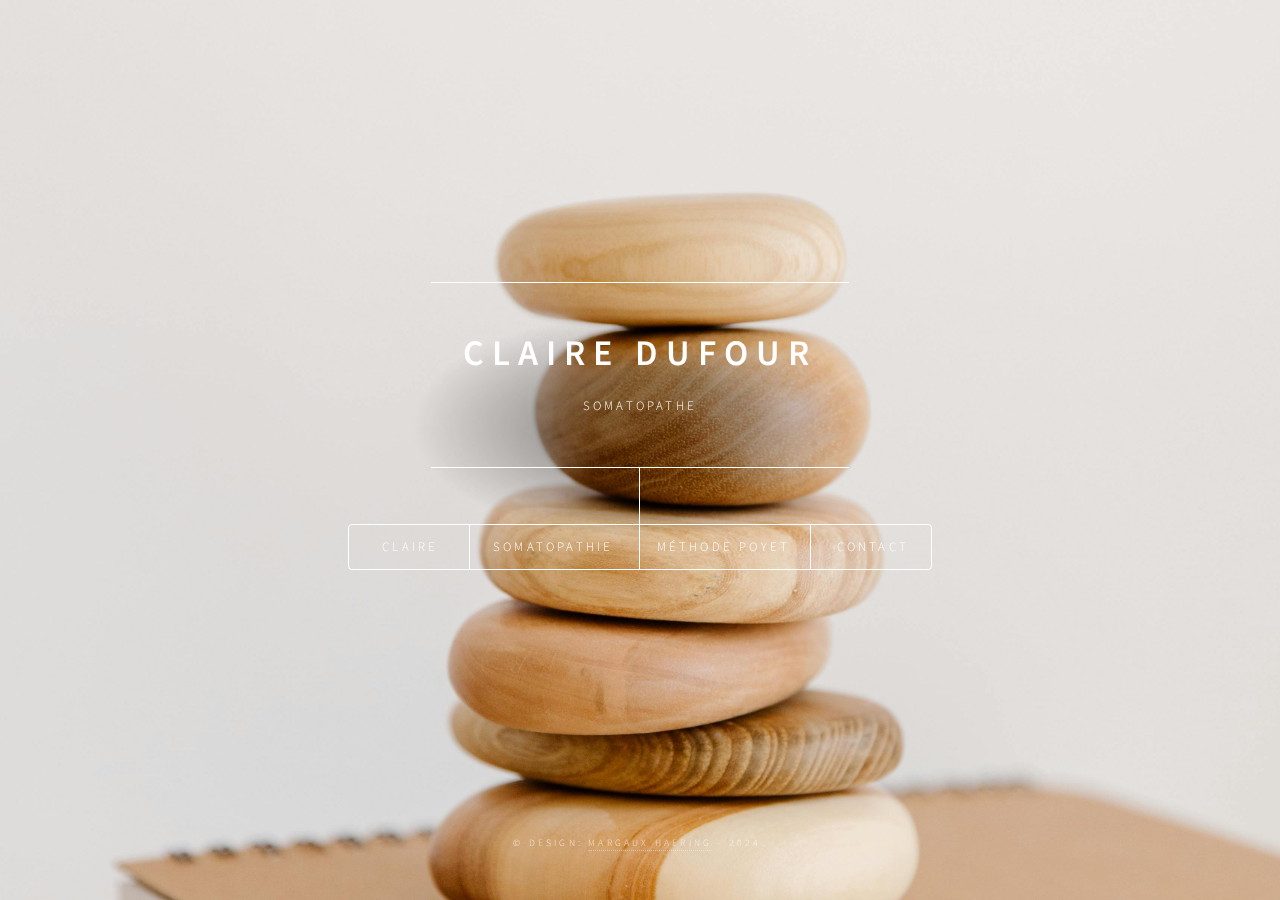
==== index.html @ a1e49cc4 "first commit" ====
<!DOCTYPE HTML>

<html>
	<head>
		<title>Claire Dufour - Somatopathe</title>
		<meta charset="utf-8" />
		<meta name="viewport" content="width=device-width, initial-scale=1, user-scalable=no" />
		<link rel="stylesheet" href="assets/css/main.css" />
		<noscript><link rel="stylesheet" href="assets/css/noscript.css" /></noscript>
	</head>
	<body class="is-preload">

		<!-- Wrapper -->
			<div id="wrapper">

				<!-- Header -->
					<header id="header">

						<div class="content">
							<div class="inner">
								<h1>Claire Dufour</h1>
								<p>Somatopathe</p>
							</div>
						</div>
						<nav>
							<ul>
								<li><a href="#intro">Claire</a></li>
								<li><a href="#work">Somatopathie</a></li>
								<li><a href="#about">Méthode Poyet</a></li>
								<li><a href="#contact">Contact</a></li>
							</ul>
						</nav>
					</header>

				<!-- Main -->
					<div id="main">

						<!-- Intro -->
							<article id="intro">
								<h2 class="major">Claire Dufour</h2>
								<span class="image main" ><img src="/assets/img/claire.png" alt="" /></span>
								<p>Je m’appelle Claire Dufour, j’ai 29 ans, je vis à Monaco et je suis Somatopathe. <br><br>

🌸 Avant ça, j’ai fait des études en Staps à Nice et obtenu ma Licence Entraînement Sportif. Passionnée par le sauvetage aquatique, l’apnée et le milieu marin, j’ai été sauveteuse en mer puis formatrice et par la suite j’ai exercé à l’Ecole départementale de la mer en tant qu’animatrice.

<br>🌸 Après 4 années d’études à l’école de Somatopathie de Pierre-Camille Vernet, j’ai obtenu mon diplôme et j’exerce maintenant en cabinet à Beausoleil.
<br>Je me suis naturellement tournée vers cette approche thérapeutique pour sa façon de mettre en lien le corps et l’esprit.

<br>🌸 Les événements de la vie que nous traversons nous rapprochent chaque jour davantage de ce que nous sommes et, résolument tournée vers l’autre, j’ai décidé de me consacrer à la Somatopathie et au Bien-être.

<br><br>Je reçois sur rendez-vous uniquement et je serai ravie de vous donner de plus amples informations.</p>
							</article>

						<!-- Work -->
							<article id="work">
								<h2 class="major">La Somatopathie</h2>
								<span class="image main"><img src="/assets/img/somato.png" alt="" /></span>
								<p>La somatopathie passe par une écoute empathique du patient et de son corps.
Elle aborde ce dernier à partir de sa plainte et de ses signes cliniques, que le problème soit <b>somatique</b>, <b>physique</b>, <b>traumatique </b>ou <b>émotionnel</b>. </p>

<p>Elle met à jour les événements émotionnels anciens, sous-jacents aux symptômes actuels, et qui sont restés bloqués dans le corps, et permet de s’en libérer.</p>
<p> On dit que le corps <b> somatise</b>. </p>
							</article>

						<!-- About -->
							<article id="about">
								<h2 class="major">La méthode Poyet</h2>
								<span class="image main"><img src="/assets/img/poyet.png" alt="" /></span>
								<p>La Méthode Poyet est une thérapie manuelle, mélangeant ostéopathie et médecine chinoise, mise au point par Maurice-Raymond Poyet (ostéopathe et kinésithérapeute).<br>

Cette thérapie douce a la particularité d’être non manipulative, c’est-à-dire sans craquement des os. Le Praticien rééquilibre l’organisme grâce à un toucher léger. Elle vise à restituer le Mouvement Respiratoire Primaire (MRP).</p>

<p>(Le MRP a été décrit la 1ère fois en 1945 par Sutherland, médecin ostéopathe, inventeur et fondateur de l’ostéopathie).</p>

<p> La Méthode Poyet a pour objectif de rééquilibrer l’organisme. <br>Elle permet notamment de rectifier : <br><br>

 - les déséquilibres ostéo-articulaires, musculaires ou ligamentaires,<br>
 - les inflammations tendineuses,<br>
 - les blocages viscéraux,<br>
 - les douleurs chroniques/aiguës.</p>
							</article>

						<!-- Contact -->
						<article id="contact">
							<h2 class="major">Contact</h2>
							<div class="icons-container" style="display: flex;align-items: center;">
							<span class="main2" ><img src="/assets/img/contact.png" alt="" /></span>
							Consultations sur rendez-vous.
<br>📍  1 place de la Libération, <br>Beausoleil (06240)


</div>
<br><br>
<ul class="icons">
	<li><a href="tel:+0670634585" class="icon fa-phone"><span class="label">phone</span></a></li>
	<li><a href="https://www.instagram.com/clairedufour_somatopathe/" class="icon brands fa-instagram"><span class="label">Instagram</span></a></li>
	<li><a href="https://www.google.com/search?sca_esv=e4fcf10d584cbf3e&sca_upv=1&hl=fr&authuser=0&sxsrf=ACQVn0__A2N8916do_6451kCtIOZewFGgA:1714289131706&q=Claire+Dufour+SOMATOPATHE&ludocid=6441533249237264212&lsig=AB86z5ViYRmx0_kaFUbtT7Wei3hH&kgs=72f9f2627ad10a27&shndl=-1&shem=lsp&source=sh/x/loc/act/m1/3" class="icon brands fa-google"><span class="label">Google</span></a></li>
	<li><a href="https://www.resalib.fr/praticien/89645-claire-dufour-somatopathe-beausoleil"><img src="/assets/img/logo-resalib.png" alt="Logo"></a></li>
</ul>


							</article>

					</div>

				<!-- Footer -->
					<footer id="footer">
						<p class="copyright">&copy; Design: <a href="https://www.margauxhaering.fr">Margaux Haering</a> - 2024.</p>
					</footer>

			</div>

		<!-- BG -->
			<div id="bg"></div>

		<!-- Scripts -->
			<script src="assets/js/jquery.min.js"></script>
			<script src="assets/js/browser.min.js"></script>
			<script src="assets/js/breakpoints.min.js"></script>
			<script src="assets/js/util.js"></script>
			<script src="assets/js/main.js"></script>

	</body>
</html>
---- assets/css/main.css ----
@import url(fontawesome-all.min.css);
@import url("https://fonts.googleapis.com/css?family=Source+Sans+Pro:300italic,600italic,300,600");


html, body, div, span, applet, object,
iframe, h1, h2, h3, h4, h5, h6, p, blockquote,
pre, a, abbr, acronym, address, big, cite,
code, del, dfn, em, img, ins, kbd, q, s, samp,
small, strike, strong, sub, sup, tt, var, b,
u, i, center, dl, dt, dd, ol, ul, li, fieldset,
form, label, legend, table, caption, tbody,
tfoot, thead, tr, th, td, article, aside,
canvas, details, embed, figure, figcaption,
footer, header, hgroup, menu, nav, output, ruby,
section, summary, time, mark, audio, video {
	margin: 0;
	padding: 0;
	border: 0;
	font-size: 100%;
	font: inherit;
	vertical-align: baseline;}

article, aside, details, figcaption, figure,
footer, header, hgroup, menu, nav, section {
	display: block;}

body {
	line-height: 1;
}

ol, ul {
	list-style: none;
}

blockquote, q {
	quotes: none;
}

	blockquote:before, blockquote:after, q:before, q:after {
		content: '';
		content: none;
	}

table {
	border-collapse: collapse;
	border-spacing: 0;
}

body {
	-webkit-text-size-adjust: none;
}

mark {
	background-color: transparent;
	color: inherit;
}

input::-moz-focus-inner {
	border: 0;
	padding: 0;
}

input, select, textarea {
	-moz-appearance: none;
	-webkit-appearance: none;
	-ms-appearance: none;
	appearance: none;
}

/* Basic */

	@-ms-viewport {
		width: device-width;
	}

	@media screen and (max-width: 480px) {

		html, body {
			min-width: 320px;
		}

	}

	html {
		box-sizing: border-box;
	}

	*, *:before, *:after {
		box-sizing: inherit;
	}

	body {
		background: #1b1f22;
	}

		body.is-preload *, body.is-preload *:before, body.is-preload *:after {
			-moz-animation: none !important;
			-webkit-animation: none !important;
			-ms-animation: none !important;
			animation: none !important;
			-moz-transition: none !important;
			-webkit-transition: none !important;
			-ms-transition: none !important;
			transition: none !important;
		}

/* Type */

	html {
		font-size: 16pt;
	}

		@media screen and (max-width: 1680px) {

			html {
				font-size: 12pt;
			}

		}

		@media screen and (max-width: 736px) {

			html {
				font-size: 11pt;
			}

		}

		@media screen and (max-width: 360px) {

			html {
				font-size: 10pt;
			}

		}

	body, input, select, textarea {
		color: #ffffff;
		font-family: "Source Sans Pro", sans-serif;
		font-weight: 300;
		font-size: 1rem;
		line-height: 1.65;
	}

	a {
		-moz-transition: color 0.2s ease-in-out, background-color 0.2s ease-in-out, border-bottom-color 0.2s ease-in-out;
		-webkit-transition: color 0.2s ease-in-out, background-color 0.2s ease-in-out, border-bottom-color 0.2s ease-in-out;
		-ms-transition: color 0.2s ease-in-out, background-color 0.2s ease-in-out, border-bottom-color 0.2s ease-in-out;
		transition: color 0.2s ease-in-out, background-color 0.2s ease-in-out, border-bottom-color 0.2s ease-in-out;
		border-bottom: dotted 1px rgba(255, 255, 255, 0.5);
		text-decoration: none;
		color: inherit;
	}

		a:hover {
			border-bottom-color: transparent;
		}

	strong, b {
		color: #ffffff;
		font-weight: 600;
	}

	em, i {
		font-style: italic;
	}

	p {
		margin: 0 0 2rem 0;
	}

	h1, h2, h3, h4, h5, h6 {
		color: #ffffff;
		font-weight: 600;
		line-height: 1.5;
		margin: 0 0 1rem 0;
		text-transform: uppercase;
		letter-spacing: 0.2rem;
	}

		h1 a, h2 a, h3 a, h4 a, h5 a, h6 a {
			color: inherit;
			text-decoration: none;
		}

		h1.major, h2.major, h3.major, h4.major, h5.major, h6.major {
			border-bottom: solid 1px #ffffff;
			width: -moz-max-content;
			width: -webkit-max-content;
			width: -ms-max-content;
			width: max-content;
			padding-bottom: 0.5rem;
			margin: 0 0 2rem 0;
		}

	h1 {
		font-size: 2.25rem;
		line-height: 1.3;
		letter-spacing: 0.5rem;
	}

	h2 {
		font-size: 1.5rem;
		line-height: 1.4;
		letter-spacing: 0.5rem;
	}

	h3 {
		font-size: 1rem;
	}

	h4 {
		font-size: 0.8rem;
	}

	h5 {
		font-size: 0.7rem;
	}

	h6 {
		font-size: 0.6rem;
	}

	@media screen and (max-width: 736px) {

		h1 {
			font-size: 1.75rem;
			line-height: 1.4;
		}

		h2 {
			font-size: 1.25em;
			line-height: 1.5;
		}

	}

	sub {
		font-size: 0.8rem;
		position: relative;
		top: 0.5rem;
	}

	sup {
		font-size: 0.8rem;
		position: relative;
		top: -0.5rem;
	}

	blockquote {
		border-left: solid 4px #ffffff;
		font-style: italic;
		margin: 0 0 2rem 0;
		padding: 0.5rem 0 0.5rem 2rem;
	}

	code {
		background: rgba(255, 255, 255, 0.075);
		border-radius: 4px;
		font-family: "Courier New", monospace;
		font-size: 0.9rem;
		margin: 0 0.25rem;
		padding: 0.25rem 0.65rem;
	}

	pre {
		-webkit-overflow-scrolling: touch;
		font-family: "Courier New", monospace;
		font-size: 0.9rem;
		margin: 0 0 2rem 0;
	}

		pre code {
			display: block;
			line-height: 1.75;
			padding: 1rem 1.5rem;
			overflow-x: auto;
		}

	hr {
		border: 0;
		border-bottom: solid 1px #ffffff;
		margin: 2.75rem 0;
	}

	.align-left {
		text-align: left;
	}

	.align-center {
		text-align: center;
	}

	.align-right {
		text-align: right;
	}

/* Form */

	form {
		margin: 0 0 2rem 0;
	}

		form > :last-child {
			margin-bottom: 0;
		}

		form > .fields {
			display: -moz-flex;
			display: -webkit-flex;
			display: -ms-flex;
			display: flex;
			-moz-flex-wrap: wrap;
			-webkit-flex-wrap: wrap;
			-ms-flex-wrap: wrap;
			flex-wrap: wrap;
			width: calc(100% + 3rem);
			margin: -1.5rem 0 2rem -1.5rem;
		}

			form > .fields > .field {
				-moz-flex-grow: 0;
				-webkit-flex-grow: 0;
				-ms-flex-grow: 0;
				flex-grow: 0;
				-moz-flex-shrink: 0;
				-webkit-flex-shrink: 0;
				-ms-flex-shrink: 0;
				flex-shrink: 0;
				padding: 1.5rem 0 0 1.5rem;
				width: calc(100% - 1.5rem);
			}

				form > .fields > .field.half {
					width: calc(50% - 0.75rem);
				}

				form > .fields > .field.third {
					width: calc(100%/3 - 0.5rem);
				}

				form > .fields > .field.quarter {
					width: calc(25% - 0.375rem);
				}

		@media screen and (max-width: 480px) {

			form > .fields {
				width: calc(100% + 3rem);
				margin: -1.5rem 0 2rem -1.5rem;
			}

				form > .fields > .field {
					padding: 1.5rem 0 0 1.5rem;
					width: calc(100% - 1.5rem);
				}

					form > .fields > .field.half {
						width: calc(100% - 1.5rem);
					}

					form > .fields > .field.third {
						width: calc(100% - 1.5rem);
					}

					form > .fields > .field.quarter {
						width: calc(100% - 1.5rem);
					}

		}

	label {
		color: #ffffff;
		display: block;
		font-size: 0.8rem;
		font-weight: 300;
		letter-spacing: 0.2rem;
		line-height: 1.5;
		margin: 0 0 1rem 0;
		text-transform: uppercase;
	}

	input[type="text"],
	input[type="password"],
	input[type="email"],
	input[type="tel"],
	select,
	textarea {
		-moz-appearance: none;
		-webkit-appearance: none;
		-ms-appearance: none;
		appearance: none;
		-moz-transition: border-color 0.2s ease-in-out, box-shadow 0.2s ease-in-out, background-color 0.2s ease-in-out;
		-webkit-transition: border-color 0.2s ease-in-out, box-shadow 0.2s ease-in-out, background-color 0.2s ease-in-out;
		-ms-transition: border-color 0.2s ease-in-out, box-shadow 0.2s ease-in-out, background-color 0.2s ease-in-out;
		transition: border-color 0.2s ease-in-out, box-shadow 0.2s ease-in-out, background-color 0.2s ease-in-out;
		background-color: transparent;
		border-radius: 4px;
		border: solid 1px #ffffff;
		color: inherit;
		display: block;
		outline: 0;
		padding: 0 1rem;
		text-decoration: none;
		width: 100%;
	}

		input[type="text"]:invalid,
		input[type="password"]:invalid,
		input[type="email"]:invalid,
		input[type="tel"]:invalid,
		select:invalid,
		textarea:invalid {
			box-shadow: none;
		}

		input[type="text"]:focus,
		input[type="password"]:focus,
		input[type="email"]:focus,
		input[type="tel"]:focus,
		select:focus,
		textarea:focus {
			background: rgba(255, 255, 255, 0.075);
			border-color: #ffffff;
			box-shadow: 0 0 0 1px #ffffff;
		}

	select {
		background-image: url("data:image/svg+xml;charset=utf8,%3Csvg xmlns='http://www.w3.org/2000/svg' width='40' height='40' preserveAspectRatio='none' viewBox='0 0 40 40'%3E%3Cpath d='M9.4,12.3l10.4,10.4l10.4-10.4c0.2-0.2,0.5-0.4,0.9-0.4c0.3,0,0.6,0.1,0.9,0.4l3.3,3.3c0.2,0.2,0.4,0.5,0.4,0.9 c0,0.4-0.1,0.6-0.4,0.9L20.7,31.9c-0.2,0.2-0.5,0.4-0.9,0.4c-0.3,0-0.6-0.1-0.9-0.4L4.3,17.3c-0.2-0.2-0.4-0.5-0.4-0.9 c0-0.4,0.1-0.6,0.4-0.9l3.3-3.3c0.2-0.2,0.5-0.4,0.9-0.4S9.1,12.1,9.4,12.3z' fill='%23ffffff' /%3E%3C/svg%3E");
		background-size: 1.25rem;
		background-repeat: no-repeat;
		background-position: calc(100% - 1rem) center;
		height: 2.75rem;
		padding-right: 2.75rem;
		text-overflow: ellipsis;
	}

		select option {
			color: #ffffff;
			background: #1b1f22;
		}

		select:focus::-ms-value {
			background-color: transparent;
		}

		select::-ms-expand {
			display: none;
		}

	input[type="text"],
	input[type="password"],
	input[type="email"],
	select {
		height: 2.75rem;
	}

	textarea {
		padding: 0.75rem 1rem;
	}

	input[type="checkbox"],
	input[type="radio"] {
		-moz-appearance: none;
		-webkit-appearance: none;
		-ms-appearance: none;
		appearance: none;
		display: block;
		float: left;
		margin-right: -2rem;
		opacity: 0;
		width: 1rem;
		z-index: -1;
	}

		input[type="checkbox"] + label,
		input[type="radio"] + label {
			text-decoration: none;
			-moz-user-select: none;
			-webkit-user-select: none;
			-ms-user-select: none;
			user-select: none;
			color: #ffffff;
			cursor: pointer;
			display: inline-block;
			font-size: 0.8rem;
			font-weight: 300;
			margin: 0 0 0.5rem 0;
			padding-left: 2.65rem;
			padding-right: 0.75rem;
			position: relative;
		}

			input[type="checkbox"] + label:before,
			input[type="radio"] + label:before {
				-moz-osx-font-smoothing: grayscale;
				-webkit-font-smoothing: antialiased;
				display: inline-block;
				font-style: normal;
				font-variant: normal;
				text-rendering: auto;
				line-height: 1;
				text-transform: none !important;
				font-family: 'Font Awesome 5 Free';
				font-weight: 900;
			}

			input[type="checkbox"] + label:before,
			input[type="radio"] + label:before {
				-moz-transition: border-color 0.2s ease-in-out, box-shadow 0.2s ease-in-out, background-color 0.2s ease-in-out;
				-webkit-transition: border-color 0.2s ease-in-out, box-shadow 0.2s ease-in-out, background-color 0.2s ease-in-out;
				-ms-transition: border-color 0.2s ease-in-out, box-shadow 0.2s ease-in-out, background-color 0.2s ease-in-out;
				transition: border-color 0.2s ease-in-out, box-shadow 0.2s ease-in-out, background-color 0.2s ease-in-out;
				border-radius: 4px;
				border: solid 1px #ffffff;
				content: '';
				display: inline-block;
				height: 1.65rem;
				left: 0;
				line-height: 1.65rem;
				position: absolute;
				text-align: center;
				top: -0.15rem;
				width: 1.65rem;
			}

		input[type="checkbox"]:checked + label:before,
		input[type="radio"]:checked + label:before {
			background: #ffffff !important;
			border-color: #ffffff !important;
			color: #1b1f22;
			content: '\f00c';
		}

		input[type="checkbox"]:focus + label:before,
		input[type="radio"]:focus + label:before {
			background: rgba(255, 255, 255, 0.075);
			border-color: #ffffff;
			box-shadow: 0 0 0 1px #ffffff;
		}

	input[type="checkbox"] + label:before {
		border-radius: 4px;
	}

	input[type="radio"] + label:before {
		border-radius: 100%;
	}

	::-webkit-input-placeholder {
		color: rgba(255, 255, 255, 0.5) !important;
		opacity: 1.0;
	}

	:-moz-placeholder {
		color: rgba(255, 255, 255, 0.5) !important;
		opacity: 1.0;
	}

	::-moz-placeholder {
		color: rgba(255, 255, 255, 0.5) !important;
		opacity: 1.0;
	}

	:-ms-input-placeholder {
		color: rgba(255, 255, 255, 0.5) !important;
		opacity: 1.0;
	}

	.formerize-placeholder {
		color: rgba(255, 255, 255, 0.5) !important;
		opacity: 1.0;
	}

/* Box */

	.box {
		border-radius: 4px;
		border: solid 1px #ffffff;
		margin-bottom: 2rem;
		padding: 1.5em;
	}

		.box > :last-child,
		.box > :last-child > :last-child,
		.box > :last-child > :last-child > :last-child {
			margin-bottom: 0;
		}

		.box.alt {
			border: 0;
			border-radius: 0;
			padding: 0;
		}

/* Icon */

	.icon {
		text-decoration: none;
		border-bottom: none;
		position: relative;
	}

		.icon:before {
			-moz-osx-font-smoothing: grayscale;
			-webkit-font-smoothing: antialiased;
			display: inline-block;
			font-style: normal;
			font-variant: normal;
			text-rendering: auto;
			line-height: 1;
			text-transform: none !important;
			font-family: 'Font Awesome 5 Free';
			font-weight: 400;
		}

		.icon > .label {
			display: none;
		}

		.icon:before {
			line-height: inherit;
		}

		.icon.solid:before {
			font-weight: 900;
		}

		.icon.brands:before {
			font-family: 'Font Awesome 5 Brands';
		}

/* Image */

	.image {
		border-radius: 4px;
		border: 0;
		display: inline-block;
		position: relative;
	}


		.image img {
			border-radius: 4px;
			display: block;
		}

		.image.left, .image.right {
			max-width: 40%;
		}

			.image.left img, .image.right img {
				width: 100%;
			}

		.image.left {
			float: left;
			padding: 0 1.5em 1em 0;
			top: 0.25em;
		}

		.image.right {
			float: right;
			padding: 0 0 1em 1.5em;
			top: 0.25em;
		}

		.image.fit {
			display: block;
			margin: 0 0 2rem 0;
			width: 100%;
		}

			.image.fit img {
				width: 100%;
			}

		.image.main {
			display: block;
			margin: 2.5rem 0;
			width: 100%;
		}

			.image.main img {
				width: 60%;
			}

			.main2 img {
				width: 350px;
				margin-right: 30px;
			}

		@media screen and (max-width: 736px) {

			.image.main {
				margin: 2rem 0;
			}

		}

		@media screen and (max-width: 480px) {

			.image.main {
				margin: 1.5rem 0;
			}
			.main2 img {
				width: 130px;
				margin-right: 20px;
			}

		}

/* List */

	ol {
		list-style: decimal;
		margin: 0 0 2rem 0;
		padding-left: 1.25em;
	}

		ol li {
			padding-left: 0.25em;
		}

	ul {
		list-style: disc;
		margin: 0 0 2rem 0;
		padding-left: 1em;
	}

		ul li {
			padding-left: 0.5em;
		}

		ul.alt {
			list-style: none;
			padding-left: 0;
		}

			ul.alt li {
				border-top: solid 1px #ffffff;
				padding: 0.5em 0;
			}

				ul.alt li:first-child {
					border-top: 0;
					padding-top: 0;
				}

	dl {
		margin: 0 0 2rem 0;
	}

		dl dt {
			display: block;
			font-weight: 600;
			margin: 0 0 1rem 0;
		}

		dl dd {
			margin-left: 2rem;
		}

/* Actions */

	ul.actions {
		display: -moz-flex;
		display: -webkit-flex;
		display: -ms-flex;
		display: flex;
		cursor: default;
		list-style: none;
		margin-left: -1rem;
		padding-left: 0;
	}

		ul.actions li {
			padding: 0 0 0 1rem;
			vertical-align: middle;
		}

		ul.actions.special {
			-moz-justify-content: center;
			-webkit-justify-content: center;
			-ms-justify-content: center;
			justify-content: center;
			width: 100%;
			margin-left: 0;
		}

			ul.actions.special li:first-child {
				padding-left: 0;
			}

		ul.actions.stacked {
			-moz-flex-direction: column;
			-webkit-flex-direction: column;
			-ms-flex-direction: column;
			flex-direction: column;
			margin-left: 0;
		}

			ul.actions.stacked li {
				padding: 1.3rem 0 0 0;
			}

				ul.actions.stacked li:first-child {
					padding-top: 0;
				}

		ul.actions.fit {
			width: calc(100% + 1rem);
		}

			ul.actions.fit li {
				-moz-flex-grow: 1;
				-webkit-flex-grow: 1;
				-ms-flex-grow: 1;
				flex-grow: 1;
				-moz-flex-shrink: 1;
				-webkit-flex-shrink: 1;
				-ms-flex-shrink: 1;
				flex-shrink: 1;
				width: 100%;
			}

				ul.actions.fit li > * {
					width: 100%;
				}

			ul.actions.fit.stacked {
				width: 100%;
			}

		@media screen and (max-width: 480px) {

			ul.actions:not(.fixed) {
				-moz-flex-direction: column;
				-webkit-flex-direction: column;
				-ms-flex-direction: column;
				flex-direction: column;
				margin-left: 0;
				width: 100% !important;
			}

				ul.actions:not(.fixed) li {
					-moz-flex-grow: 1;
					-webkit-flex-grow: 1;
					-ms-flex-grow: 1;
					flex-grow: 1;
					-moz-flex-shrink: 1;
					-webkit-flex-shrink: 1;
					-ms-flex-shrink: 1;
					flex-shrink: 1;
					padding: 1rem 0 0 0;
					text-align: center;
					width: 100%;
				}

					ul.actions:not(.fixed) li > * {
						width: 100%;
					}

					ul.actions:not(.fixed) li:first-child {
						padding-top: 0;
					}

					ul.actions:not(.fixed) li input[type="submit"],
					ul.actions:not(.fixed) li input[type="reset"],
					ul.actions:not(.fixed) li input[type="button"],
					ul.actions:not(.fixed) li button,
					ul.actions:not(.fixed) li .button {
						width: 100%;
					}

						ul.actions:not(.fixed) li input[type="submit"].icon:before,
						ul.actions:not(.fixed) li input[type="reset"].icon:before,
						ul.actions:not(.fixed) li input[type="button"].icon:before,
						ul.actions:not(.fixed) li button.icon:before,
						ul.actions:not(.fixed) li .button.icon:before {
							margin-left: -0.5em;
						}

		}

/* Icons */

	ul.icons {
		cursor: default;
		list-style: none;
		padding-left: 0;
	}

		ul.icons li {
			display: inline-block;
			padding: 0 0.75em 0 0;
		}

			ul.icons li:last-child {
				padding-right: 0;
			}

			ul.icons li a {
				border-radius: 100%;
				box-shadow: inset 0 0 0 1px #ffffff;
				display: inline-block;
				height: 2.25rem;
				line-height: 2.25rem;
				text-align: center;
				width: 2.25rem;
			}

				ul.icons li a:hover {
					background-color: rgba(255, 255, 255, 0.075);
				}

				ul.icons li a:active {
					background-color: rgba(255, 255, 255, 0.175);
				}

				ul.icons img {

				width: 20px;
				height: 30px;
				padding-top:10px;
				}

				@media screen and (max-width: 480px) {

					ul.icons img {

					width: 12px;
					height: 22px;
					padding-top: 6px;
					}}

/* Table */

	.table-wrapper {
		-webkit-overflow-scrolling: touch;
		overflow-x: auto;
	}

	table {
		margin: 0 0 2rem 0;
		width: 100%;
	}

		table tbody tr {
			border: solid 1px #ffffff;
			border-left: 0;
			border-right: 0;
		}

			table tbody tr:nth-child(2n + 1) {
				background-color: rgba(255, 255, 255, 0.075);
			}

		table td {
			padding: 0.75em 0.75em;
		}

		table th {
			color: #ffffff;
			font-size: 0.9em;
			font-weight: 600;
			padding: 0 0.75em 0.75em 0.75em;
			text-align: left;
		}

		table thead {
			border-bottom: solid 2px #ffffff;
		}

		table tfoot {
			border-top: solid 2px #ffffff;
		}

		table.alt {
			border-collapse: separate;
		}

			table.alt tbody tr td {
				border: solid 1px #ffffff;
				border-left-width: 0;
				border-top-width: 0;
			}

				table.alt tbody tr td:first-child {
					border-left-width: 1px;
				}

			table.alt tbody tr:first-child td {
				border-top-width: 1px;
			}

			table.alt thead {
				border-bottom: 0;
			}

			table.alt tfoot {
				border-top: 0;
			}

/* Button */

	input[type="submit"],
	input[type="reset"],
	input[type="button"],
	button,
	.button {
		-moz-appearance: none;
		-webkit-appearance: none;
		-ms-appearance: none;
		appearance: none;
		-moz-transition: background-color 0.2s ease-in-out, color 0.2s ease-in-out;
		-webkit-transition: background-color 0.2s ease-in-out, color 0.2s ease-in-out;
		-ms-transition: background-color 0.2s ease-in-out, color 0.2s ease-in-out;
		transition: background-color 0.2s ease-in-out, color 0.2s ease-in-out;
		background-color: transparent;
		border-radius: 4px;
		border: 0;
		box-shadow: inset 0 0 0 1px #ffffff;
		color: #ffffff !important;
		cursor: pointer;
		display: inline-block;
		font-size: 0.8rem;
		font-weight: 300;
		height: 2.75rem;
		letter-spacing: 0.2rem;
		line-height: 2.75rem;
		outline: 0;
		padding: 0 1.25rem 0 1.35rem;
		text-align: center;
		text-decoration: none;
		text-transform: uppercase;
		white-space: nowrap;
	}

		input[type="submit"]:hover,
		input[type="reset"]:hover,
		input[type="button"]:hover,
		button:hover,
		.button:hover {
			background-color: rgba(255, 255, 255, 0.075);
		}

		input[type="submit"]:active,
		input[type="reset"]:active,
		input[type="button"]:active,
		button:active,
		.button:active {
			background-color: rgba(255, 255, 255, 0.175);
		}

		input[type="submit"].icon:before,
		input[type="reset"].icon:before,
		input[type="button"].icon:before,
		button.icon:before,
		.button.icon:before {
			margin-right: 0.5em;
		}

		input[type="submit"].fit,
		input[type="reset"].fit,
		input[type="button"].fit,
		button.fit,
		.button.fit {
			width: 100%;
		}

		input[type="submit"].small,
		input[type="reset"].small,
		input[type="button"].small,
		button.small,
		.button.small {
			font-size: 0.6rem;
			height: 2.0625rem;
			line-height: 2.0625rem;
		}

		input[type="submit"].primary,
		input[type="reset"].primary,
		input[type="button"].primary,
		button.primary,
		.button.primary {
			background-color: #ffffff;
			color: #1b1f22 !important;
			font-weight: 600;
		}

		input[type="submit"].disabled, input[type="submit"]:disabled,
		input[type="reset"].disabled,
		input[type="reset"]:disabled,
		input[type="button"].disabled,
		input[type="button"]:disabled,
		button.disabled,
		button:disabled,
		.button.disabled,
		.button:disabled {
			pointer-events: none;
			cursor: default;
			opacity: 0.25;
		}

	input[type="submit"],
	input[type="reset"],
	input[type="button"],
	button {
		line-height: calc(2.75rem - 2px);
	}

/* BG */

	#bg {
		-moz-transform: scale(1.0);
		-webkit-transform: scale(1.0);
		-ms-transform: scale(1.0);
		transform: scale(1.0);
		-webkit-backface-visibility: hidden;
		position: fixed;
		top: 0;
		left: 0;
		width: 100%;
		height: 100vh;
		z-index: 1;
	}

		#bg:before, #bg:after {
			content: '';
			display: block;
			position: absolute;
			top: 0;
			left: 0;
			width: 100%;
			height: 100%;
		}



		#bg:after {
			-moz-transform: scale(1.125);
			-webkit-transform: scale(1.125);
			-ms-transform: scale(1.125);
			transform: scale(1.125);
			-moz-transition: -moz-transform 0.325s ease-in-out, -moz-filter 0.325s ease-in-out;
			-webkit-transition: -webkit-transform 0.325s ease-in-out, -webkit-filter 0.325s ease-in-out;
			-ms-transition: -ms-transform 0.325s ease-in-out, -ms-filter 0.325s ease-in-out;
			transition: transform 0.325s ease-in-out, filter 0.325s ease-in-out;
			background-image: url("/assets/img/livres.jpg");
			background-position: center;
			background-size: cover;
			background-repeat: no-repeat;
			z-index: 1;
		}

		body.is-article-visible #bg:after {
			-moz-transform: scale(1.0825);
			-webkit-transform: scale(1.0825);
			-ms-transform: scale(1.0825);
			transform: scale(1.0825);
			-moz-filter: blur(0.2rem);
			-webkit-filter: blur(0.2rem);
			-ms-filter: blur(0.2rem);
			filter: blur(0.2rem);
		}

		body.is-preload #bg:before {
			background-color: #000000;
		}

/* Wrapper */

	#wrapper {
		display: -moz-flex;
		display: -webkit-flex;
		display: -ms-flex;
		display: flex;
		-moz-flex-direction: column;
		-webkit-flex-direction: column;
		-ms-flex-direction: column;
		flex-direction: column;
		-moz-align-items: center;
		-webkit-align-items: center;
		-ms-align-items: center;
		align-items: center;
		-moz-justify-content: space-between;
		-webkit-justify-content: space-between;
		-ms-justify-content: space-between;
		justify-content: space-between;
		position: relative;
		min-height: 100vh;
		width: 100%;
		padding: 4rem 2rem;
		z-index: 3;
	}

		#wrapper:before {
			content: '';
			display: block;
		}

		@media screen and (max-width: 1680px) {

			#wrapper {
				padding: 3rem 2rem;
			}

		}

		@media screen and (max-width: 736px) {

			#wrapper {
				padding: 2rem 1rem;
			}

		}

		@media screen and (max-width: 480px) {

			#wrapper {
				padding: 1rem;
			}

		}

/* Header */

	#header {
		display: -moz-flex;
		display: -webkit-flex;
		display: -ms-flex;
		display: flex;
		-moz-flex-direction: column;
		-webkit-flex-direction: column;
		-ms-flex-direction: column;
		flex-direction: column;
		-moz-align-items: center;
		-webkit-align-items: center;
		-ms-align-items: center;
		align-items: center;
		-moz-transition: -moz-transform 0.325s ease-in-out, -moz-filter 0.325s ease-in-out, opacity 0.325s ease-in-out;
		-webkit-transition: -webkit-transform 0.325s ease-in-out, -webkit-filter 0.325s ease-in-out, opacity 0.325s ease-in-out;
		-ms-transition: -ms-transform 0.325s ease-in-out, -ms-filter 0.325s ease-in-out, opacity 0.325s ease-in-out;
		transition: transform 0.325s ease-in-out, filter 0.325s ease-in-out, opacity 0.325s ease-in-out;
		background-image: -moz-radial-gradient(rgba(0, 0, 0, 0.25) 25%, rgba(0, 0, 0, 0) 55%);
		background-image: -webkit-radial-gradient(rgba(0, 0, 0, 0.25) 25%, rgba(0, 0, 0, 0) 55%);
		background-image: -ms-radial-gradient(rgba(0, 0, 0, 0.25) 25%, rgba(0, 0, 0, 0) 55%);
		background-image: radial-gradient(rgba(0, 0, 0, 0.25) 25%, rgba(0, 0, 0, 0) 55%);
		max-width: 100%;
		text-align: center;
	}

		#header > * {
			-moz-transition: opacity 0.325s ease-in-out;
			-webkit-transition: opacity 0.325s ease-in-out;
			-ms-transition: opacity 0.325s ease-in-out;
			transition: opacity 0.325s ease-in-out;
			position: relative;
			margin-top: 3.5rem;
		}

			#header > *:before {
				content: '';
				display: block;
				position: absolute;
				top: calc(-3.5rem - 1px);
				left: calc(50% - 1px);
				width: 1px;
				height: calc(3.5rem + 1px);
				background: #ffffff;
			}

		#header > :first-child {
			margin-top: 0;
		}

			#header > :first-child:before {
				display: none;
			}

		#header .logo {
			width: 5.5rem;
			height: 5.5rem;
			line-height: 5.5rem;
			border: solid 1px #ffffff;
			border-radius: 100%;
		}

			#header .logo .icon:before {
				font-size: 2rem;
			}

		#header .content {
			border-style: solid;
			border-color: #ffffff;
			border-top-width: 1px;
			border-bottom-width: 1px;
			max-width: 100%;
		}

			#header .content .inner {
				-moz-transition: max-height 0.75s ease, padding 0.75s ease, opacity 0.325s ease-in-out;
				-webkit-transition: max-height 0.75s ease, padding 0.75s ease, opacity 0.325s ease-in-out;
				-ms-transition: max-height 0.75s ease, padding 0.75s ease, opacity 0.325s ease-in-out;
				transition: max-height 0.75s ease, padding 0.75s ease, opacity 0.325s ease-in-out;
				-moz-transition-delay: 0.25s;
				-webkit-transition-delay: 0.25s;
				-ms-transition-delay: 0.25s;
				transition-delay: 0.25s;
				padding: 3rem 2rem;
				max-height: 40rem;
				overflow: hidden;
			}

				#header .content .inner > :last-child {
					margin-bottom: 0;
				}

			#header .content p {
				text-transform: uppercase;
				letter-spacing: 0.2rem;
				font-size: 0.8rem;
				line-height: 2;
			}

		#header nav ul {
			display: -moz-flex;
			display: -webkit-flex;
			display: -ms-flex;
			display: flex;
			margin-bottom: 0;
			list-style: none;
			padding-left: 0;
			border: solid 1px #ffffff;
			border-radius: 4px;
		}

			#header nav ul li {
				padding-left: 0;
				border-left: solid 1px #ffffff;
			}

				#header nav ul li:first-child {
					border-left: 0;
				}

				#header nav ul li a {
					display: block;
					min-width: 7.5rem;
					height: 2.75rem;
					line-height: 2.75rem;
					padding: 0 1.25rem 0 1.45rem;
					text-transform: uppercase;
					letter-spacing: 0.2rem;
					font-size: 0.8rem;
					border-bottom: 0;
				}

					#header nav ul li a:hover {
						background-color: rgba(255, 255, 255, 0.075);
					}

					#header nav ul li a:active {
						background-color: rgba(255, 255, 255, 0.175);
					}

		#header nav.use-middle:after {
			content: '';
			display: block;
			position: absolute;
			top: 0;
			left: calc(50% - 1px);
			width: 1px;
			height: 100%;
			background: #ffffff;
		}

		#header nav.use-middle ul li.is-middle {
			border-left: 0;
		}

		body.is-article-visible #header {
			-moz-transform: scale(0.95);
			-webkit-transform: scale(0.95);
			-ms-transform: scale(0.95);
			transform: scale(0.95);
			-moz-filter: blur(0.1rem);
			-webkit-filter: blur(0.1rem);
			-ms-filter: blur(0.1rem);
			filter: blur(0.1rem);
			opacity: 0;
		}

		body.is-preload #header {
			-moz-filter: blur(0.125rem);
			-webkit-filter: blur(0.125rem);
			-ms-filter: blur(0.125rem);
			filter: blur(0.125rem);
		}

			body.is-preload #header > * {
				opacity: 0;
			}

			body.is-preload #header .content .inner {
				max-height: 0;
				padding-top: 0;
				padding-bottom: 0;
				opacity: 0;
			}

		@media screen and (max-width: 980px) {

			#header .content p br {
				display: none;
			}

		}

		@media screen and (max-width: 736px) {

			#header > * {
				margin-top: 2rem;
			}

				#header > *:before {
					top: calc(-2rem - 1px);
					height: calc(2rem + 1px);
				}

			#header .logo {
				width: 4.75rem;
				height: 4.75rem;
				line-height: 4.75rem;
			}

				#header .logo .icon:before {
					font-size: 1.75rem;
				}

			#header .content .inner {
				padding: 2.5rem 1rem;
			}

			#header .content p {
				line-height: 1.875;
			}

		}

		@media screen and (max-width: 480px) {

			#header {
				padding: 1.5rem 0;
			}

				#header .content .inner {
					padding: 2.5rem 0;
				}

				#header nav ul {
					-moz-flex-direction: column;
					-webkit-flex-direction: column;
					-ms-flex-direction: column;
					flex-direction: column;
					min-width: 10rem;
					max-width: 100%;
				}

					#header nav ul li {
						border-left: 0;
						border-top: solid 1px #ffffff;
					}

						#header nav ul li:first-child {
							border-top: 0;
						}

						#header nav ul li a {
							height: 3rem;
							line-height: 3rem;
							min-width: 0;
							width: 100%;
						}

				#header nav.use-middle:after {
					display: none;
				}

		}

/* Main */

	#main {
		-moz-flex-grow: 1;
		-webkit-flex-grow: 1;
		-ms-flex-grow: 1;
		flex-grow: 1;
		-moz-flex-shrink: 1;
		-webkit-flex-shrink: 1;
		-ms-flex-shrink: 1;
		flex-shrink: 1;
		display: -moz-flex;
		display: -webkit-flex;
		display: -ms-flex;
		display: flex;
		-moz-align-items: center;
		-webkit-align-items: center;
		-ms-align-items: center;
		align-items: center;
		-moz-justify-content: center;
		-webkit-justify-content: center;
		-ms-justify-content: center;
		justify-content: center;
		-moz-flex-direction: column;
		-webkit-flex-direction: column;
		-ms-flex-direction: column;
		flex-direction: column;
		position: relative;
		max-width: 100%;
		z-index: 3;
	}

		#main article {
			-moz-transform: translateY(0.25rem);
			-webkit-transform: translateY(0.25rem);
			-ms-transform: translateY(0.25rem);
			transform: translateY(0.25rem);
			-moz-transition: opacity 0.325s ease-in-out, -moz-transform 0.325s ease-in-out;
			-webkit-transition: opacity 0.325s ease-in-out, -webkit-transform 0.325s ease-in-out;
			-ms-transition: opacity 0.325s ease-in-out, -ms-transform 0.325s ease-in-out;
			transition: opacity 0.325s ease-in-out, transform 0.325s ease-in-out;
			padding: 4.5rem 2.5rem 1.5rem 2.5rem ;
			position: relative;
			width: 40rem;
			max-width: 100%;
			background-color: #CBBCA2;
			border-radius: 4px;
			opacity: 0;
		}

			#main article.active {
				-moz-transform: translateY(0);
				-webkit-transform: translateY(0);
				-ms-transform: translateY(0);
				transform: translateY(0);
				opacity: 1;
			}

			#main article .close {
				display: block;
				position: absolute;
				top: 0;
				right: 0;
				width: 4rem;
				height: 4rem;
				cursor: pointer;
				text-indent: 4rem;
				overflow: hidden;
				white-space: nowrap;
			}

				#main article .close:before {
					-moz-transition: background-color 0.2s ease-in-out;
					-webkit-transition: background-color 0.2s ease-in-out;
					-ms-transition: background-color 0.2s ease-in-out;
					transition: background-color 0.2s ease-in-out;
					content: '';
					display: block;
					position: absolute;
					top: 0.75rem;
					left: 0.75rem;
					width: 2.5rem;
					height: 2.5rem;
					border-radius: 100%;
					background-position: center;
					background-image: url("data:image/svg+xml;charset=utf8,%3Csvg xmlns='http://www.w3.org/2000/svg' xmlns:xlink='http://www.w3.org/1999/xlink' width='20px' height='20px' viewBox='0 0 20 20' zoomAndPan='disable'%3E%3Cstyle%3Eline %7B stroke: %23ffffff%3B stroke-width: 1%3B %7D%3C/style%3E%3Cline x1='2' y1='2' x2='18' y2='18' /%3E%3Cline x1='18' y1='2' x2='2' y2='18' /%3E%3C/svg%3E");
					background-size: 20px 20px;
					background-repeat: no-repeat;
				}

				#main article .close:hover:before {
					background-color: #F2E7D3;
				}

				#main article .close:active:before {
					background-color: #F2E7D3;
				}

		@media screen and (max-width: 736px) {

			#main article {
				padding: 3.5rem 2rem 0.5rem 2rem ;
			}

				#main article .close:before {
					top: 0.875rem;
					left: 0.875rem;
					width: 2.25rem;
					height: 2.25rem;
					background-size: 14px 14px;
				}

		}

		@media screen and (max-width: 480px) {

			#main article {
				padding: 3rem 1.5rem 0.5rem 1.5rem ;
			}

		}

/* Footer */

	#footer {
		-moz-transition: -moz-transform 0.325s ease-in-out, -moz-filter 0.325s ease-in-out, opacity 0.325s ease-in-out;
		-webkit-transition: -webkit-transform 0.325s ease-in-out, -webkit-filter 0.325s ease-in-out, opacity 0.325s ease-in-out;
		-ms-transition: -ms-transform 0.325s ease-in-out, -ms-filter 0.325s ease-in-out, opacity 0.325s ease-in-out;
		transition: transform 0.325s ease-in-out, filter 0.325s ease-in-out, opacity 0.325s ease-in-out;
		width: 100%;
		max-width: 100%;
		margin-top: 2rem;
		text-align: center;
	}

		#footer .copyright {
			letter-spacing: 0.2rem;
			font-size: 0.6rem;
			opacity: 0.75;
			margin-bottom: 0;
			text-transform: uppercase;
		}

		body.is-article-visible #footer {
			-moz-transform: scale(0.95);
			-webkit-transform: scale(0.95);
			-ms-transform: scale(0.95);
			transform: scale(0.95);
			-moz-filter: blur(0.1rem);
			-webkit-filter: blur(0.1rem);
			-ms-filter: blur(0.1rem);
			filter: blur(0.1rem);
			opacity: 0;
		}

		body.is-preload #footer {
			opacity: 0;
		}
---- assets/css/noscript.css ----
/* BG */

	body.is-preload #bg:before {
		background-color: transparent;
	}

/* Header */

	body.is-preload #header {
		-moz-filter: none;
		-webkit-filter: none;
		-ms-filter: none;
		filter: none;
	}

		body.is-preload #header > * {
			opacity: 1;
		}

		body.is-preload #header .content .inner {
			max-height: none;
			padding: 3rem 2rem;
			opacity: 1;
		}

/* Main */

	#main article {
		opacity: 1;
		margin: 4rem 0 0 0;
	}
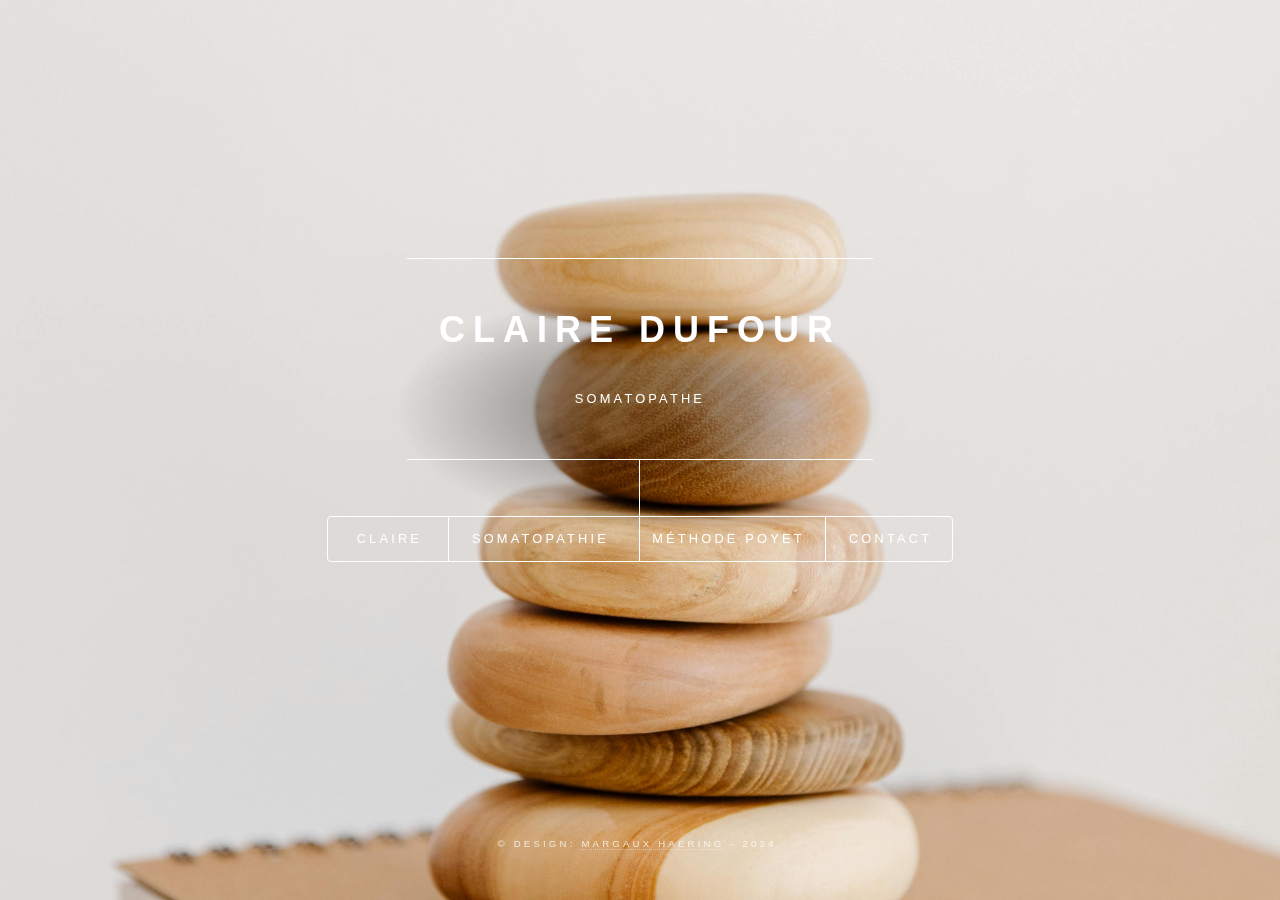
==== commit b0d6e98e: "update style" ====
--- a/index.html
+++ b/index.html
@@ -38,23 +38,23 @@
 						<!-- Intro -->
 							<article id="intro">
 								<h2 class="major">Claire Dufour</h2>
-								<span class="image main" ><img src="/assets/img/claire.png" alt="" /></span>
+								<span class="image main" ><img src="/claire/assets/img/claire.png" alt="" /></span>
 								<p>Je m’appelle Claire Dufour, j’ai 29 ans, je vis à Monaco et je suis Somatopathe. <br><br>
 
 🌸 Avant ça, j’ai fait des études en Staps à Nice et obtenu ma Licence Entraînement Sportif. Passionnée par le sauvetage aquatique, l’apnée et le milieu marin, j’ai été sauveteuse en mer puis formatrice et par la suite j’ai exercé à l’Ecole départementale de la mer en tant qu’animatrice.
 
-<br>🌸 Après 4 années d’études à l’école de Somatopathie de Pierre-Camille Vernet, j’ai obtenu mon diplôme et j’exerce maintenant en cabinet à Beausoleil.
+<br><br>🌸 Après 4 années d’études à l’école de Somatopathie de Pierre-Camille Vernet, j’ai obtenu mon diplôme et j’exerce maintenant en cabinet à Beausoleil.
 <br>Je me suis naturellement tournée vers cette approche thérapeutique pour sa façon de mettre en lien le corps et l’esprit.
 
-<br>🌸 Les événements de la vie que nous traversons nous rapprochent chaque jour davantage de ce que nous sommes et, résolument tournée vers l’autre, j’ai décidé de me consacrer à la Somatopathie et au Bien-être.
+<br><br>🌸 Les événements de la vie que nous traversons nous rapprochent chaque jour davantage de ce que nous sommes et, résolument tournée vers l’autre, j’ai décidé de me consacrer à la Somatopathie et au Bien-être.
 
-<br><br>Je reçois sur rendez-vous uniquement et je serai ravie de vous donner de plus amples informations.</p>
+<br><br><br>Je reçois sur rendez-vous uniquement et je serai ravie de vous donner de plus amples informations.</p>
 							</article>
 
 						<!-- Work -->
 							<article id="work">
 								<h2 class="major">La Somatopathie</h2>
-								<span class="image main"><img src="/assets/img/somato.png" alt="" /></span>
+								<span class="image main"><img src="/claire/assets/img/somato.png" alt="" /></span>
 								<p>La somatopathie passe par une écoute empathique du patient et de son corps.
 Elle aborde ce dernier à partir de sa plainte et de ses signes cliniques, que le problème soit <b>somatique</b>, <b>physique</b>, <b>traumatique </b>ou <b>émotionnel</b>. </p>
 
@@ -65,7 +65,7 @@
 						<!-- About -->
 							<article id="about">
 								<h2 class="major">La méthode Poyet</h2>
-								<span class="image main"><img src="/assets/img/poyet.png" alt="" /></span>
+								<span class="image main"><img src="/claire/assets/img/poyet.png" alt="" /></span>
 								<p>La Méthode Poyet est une thérapie manuelle, mélangeant ostéopathie et médecine chinoise, mise au point par Maurice-Raymond Poyet (ostéopathe et kinésithérapeute).<br>
 
 Cette thérapie douce a la particularité d’être non manipulative, c’est-à-dire sans craquement des os. Le Praticien rééquilibre l’organisme grâce à un toucher léger. Elle vise à restituer le Mouvement Respiratoire Primaire (MRP).</p>
@@ -84,7 +84,7 @@
 						<article id="contact">
 							<h2 class="major">Contact</h2>
 							<div class="icons-container" style="display: flex;align-items: center;">
-							<span class="main2" ><img src="/assets/img/contact.png" alt="" /></span>
+							<span class="main2" ><img src="/claire/assets/img/contact.png" alt="" /></span>
 							Consultations sur rendez-vous.
 <br>📍  1 place de la Libération, <br>Beausoleil (06240)
 
@@ -92,10 +92,10 @@
 </div>
 <br><br>
 <ul class="icons">
-	<li><a href="tel:+0670634585" class="icon fa-phone"><span class="label">phone</span></a></li>
+	<li><a href="tel:+0670634585" class="icon brands fa-whatsapp"><span class="label">phone</span></a></li>
 	<li><a href="https://www.instagram.com/clairedufour_somatopathe/" class="icon brands fa-instagram"><span class="label">Instagram</span></a></li>
 	<li><a href="https://www.google.com/search?sca_esv=e4fcf10d584cbf3e&sca_upv=1&hl=fr&authuser=0&sxsrf=ACQVn0__A2N8916do_6451kCtIOZewFGgA:1714289131706&q=Claire+Dufour+SOMATOPATHE&ludocid=6441533249237264212&lsig=AB86z5ViYRmx0_kaFUbtT7Wei3hH&kgs=72f9f2627ad10a27&shndl=-1&shem=lsp&source=sh/x/loc/act/m1/3" class="icon brands fa-google"><span class="label">Google</span></a></li>
-	<li><a href="https://www.resalib.fr/praticien/89645-claire-dufour-somatopathe-beausoleil"><img src="/assets/img/logo-resalib.png" alt="Logo"></a></li>
+	<li><a href="https://www.resalib.fr/praticien/89645-claire-dufour-somatopathe-beausoleil"><img src="/claire/assets/img/logo-resalib.png" alt="Logo"></a></li>
 </ul>
 
 
--- a/assets/css/main.css
+++ b/assets/css/main.css
@@ -136,7 +136,7 @@
 
 	body, input, select, textarea {
 		color: #ffffff;
-		font-family: "Source Sans Pro", sans-serif;
+		font-family: "Montserrat", sans-serif;
 		font-weight: 300;
 		font-size: 1rem;
 		line-height: 1.65;
@@ -166,7 +166,7 @@
 	}
 
 	p {
-		margin: 0 0 2rem 0;
+		margin: 2rem 0 2rem 0;
 	}
 
 	h1, h2, h3, h4, h5, h6 {
@@ -637,52 +637,33 @@
 		border: 0;
 		display: inline-block;
 		position: relative;
+		text-align: center;
+		margin: 0 auto;
+		width: 50%;
 	}
 
 
 		.image img {
 			border-radius: 4px;
 			display: block;
-		}
-
-		.image.left, .image.right {
-			max-width: 40%;
-		}
-
-			.image.left img, .image.right img {
-				width: 100%;
-			}
-
-		.image.left {
-			float: left;
-			padding: 0 1.5em 1em 0;
-			top: 0.25em;
-		}
-
-		.image.right {
-			float: right;
-			padding: 0 0 1em 1.5em;
-			top: 0.25em;
-		}
-
-		.image.fit {
-			display: block;
-			margin: 0 0 2rem 0;
-			width: 100%;
-		}
-
-			.image.fit img {
-				width: 100%;
-			}
+			text-align: center;
+		}
+
+
 
 		.image.main {
 			display: block;
 			margin: 2.5rem 0;
 			width: 100%;
+			position: relative;
+			text-align: center;
+			margin: 0 auto;
 		}
 
 			.image.main img {
-				width: 60%;
+				width: 50%;
+				text-align: center;
+				margin: 0 auto;
 			}
 
 			.main2 img {
@@ -1147,7 +1128,7 @@
 			-webkit-transition: -webkit-transform 0.325s ease-in-out, -webkit-filter 0.325s ease-in-out;
 			-ms-transition: -ms-transform 0.325s ease-in-out, -ms-filter 0.325s ease-in-out;
 			transition: transform 0.325s ease-in-out, filter 0.325s ease-in-out;
-			background-image: url("/assets/img/livres.jpg");
+			background-image: url("../img/livres.jpg");
 			background-position: center;
 			background-size: cover;
 			background-repeat: no-repeat;
@@ -1581,11 +1562,11 @@
 				}
 
 				#main article .close:hover:before {
-					background-color: #F2E7D3;
+					background-color: #F0E8E3;
 				}
 
 				#main article .close:active:before {
-					background-color: #F2E7D3;
+					background-color: #F0E8E3;
 				}
 
 		@media screen and (max-width: 736px) {
